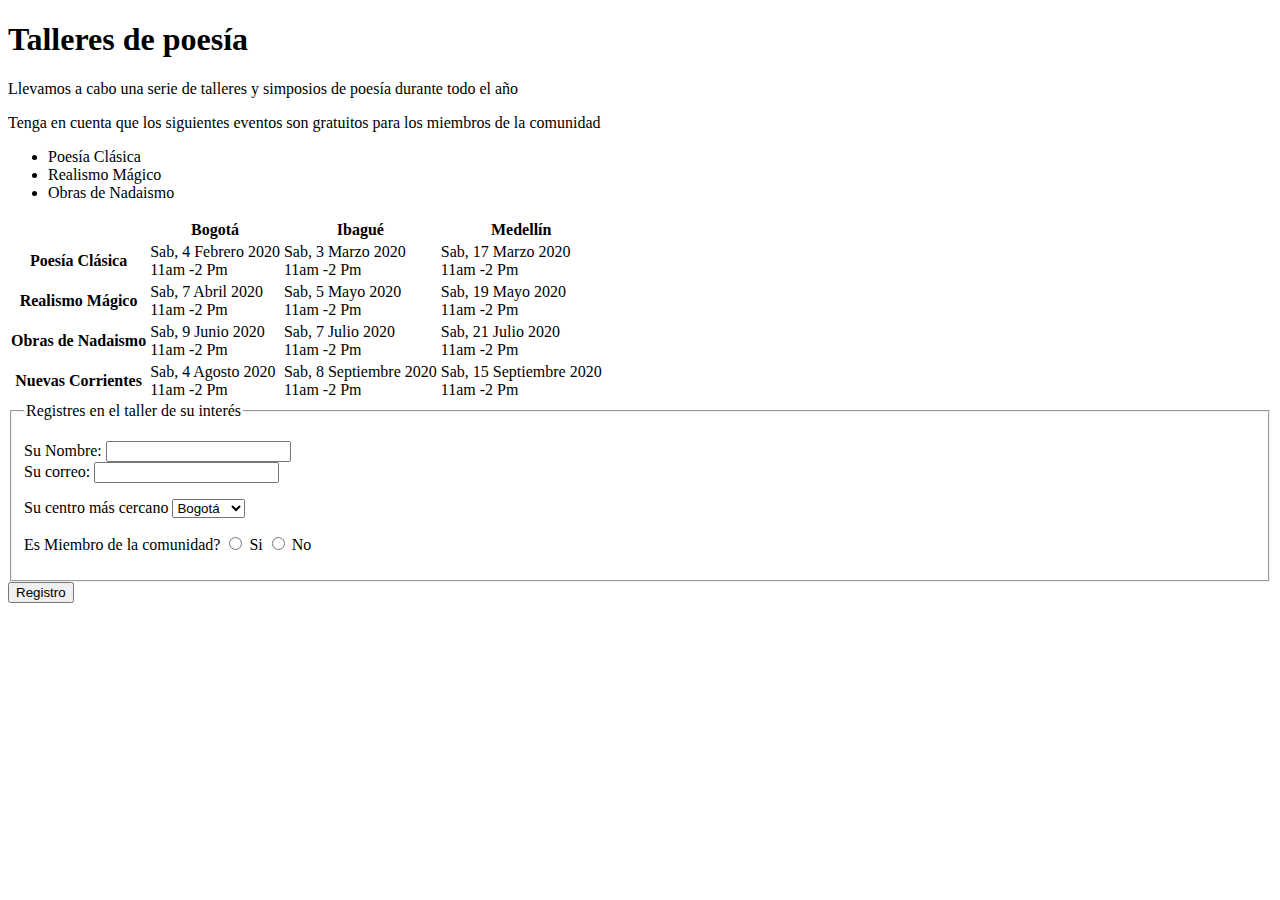
==== actividades/actividad_01.html @ 6b6de431 "Add files via upload" ====
<!DOCTYPE html>
<html>
   <head>
  <title>Actividad 01</title>
  <link rel="Stylesheet" href="C:\Users\Admin\Desktop\paginaweb\Actividades\css\styles01.css"/>
  </head>
<body>
<h1>Talleres de poesía</h1>
<p>Llevamos a cabo una serie de talleres y simposios de poesía durante todo el año</p>
<p>Tenga en cuenta que los siguientes eventos son gratuitos para los miembros de la comunidad</p>
<ul>
    <li>Poesía Clásica</li>
    <li>Realismo Mágico</li>
    <li>Obras de Nadaismo</li>
</ul>
<table>
     <tr class="head">
          <th></th>
        <th>Bogotá</th>
        <th>Ibagué</th>
        <th>Medellín</th>
     </tr>
     <tr>
        <th>Poesía Clásica</th>
        <td>Sab, 4 Febrero 2020<br> 11am -2 Pm</td>
        <td>Sab, 3 Marzo 2020<br> 11am -2 Pm</td>
        <td>Sab, 17 Marzo 2020<br> 11am -2 Pm</td>
     </tr>
     <tr class="even">
        <th>Realismo Mágico</th>
        <td>Sab, 7 Abril 2020<br> 11am -2 Pm</td>
        <td>Sab, 5 Mayo 2020<br> 11am -2 Pm</td>
        <td>Sab, 19 Mayo 2020<br> 11am -2 Pm</td>
</tr>
<tr>
    <th>Obras de Nadaismo</th>
    <td>Sab, 9  Junio 2020<br> 11am -2 Pm</td>
    <td>Sab, 7 Julio 2020<br> 11am -2 Pm</td>
    <td>Sab, 21 Julio 2020<br> 11am -2 Pm</td>
</tr>
<tr class="even">
    <th>Nuevas Corrientes</th>
    <td>Sab, 4  Agosto 2020<br> 11am -2 Pm</td>
    <td>Sab, 8 Septiembre 2020<br> 11am -2 Pm</td>
    <td>Sab, 15 Septiembre 2020<br> 11am -2 Pm</td>
    </tr>
</table>
<form action="actividad_02.html"method="get">
 <fieldset>
     <legend>Registres en el taller de su interés</legend>
     <p><label class="title" for="name">Su Nombre: </label>
     <input type="text" name="name" id="name"><br>
     <label class="title" for="email"> Su correo:</label>
     <input type="text" name="email" id="email"></p>
<p><label for="location" class="title"> Su centro más cercano</label>
 <select name="location" id="location">
 <option value="bo">Bogotá</option>
 <option value="ib" >Ibagué</option>
 <option value="med">Medellín</option>
 </select></p>
 <span class="title"> Es Miembro de la comunidad?</span>
 <label><input type="radio" name="member" value="si" /> Si</label>
 <label><input type="radio" name="member" value="no" /> No</label></p>
 </fieldset>
  <div class="submit"><input type="submit" value="Registro" /></div>
</form>
</body>
</html>
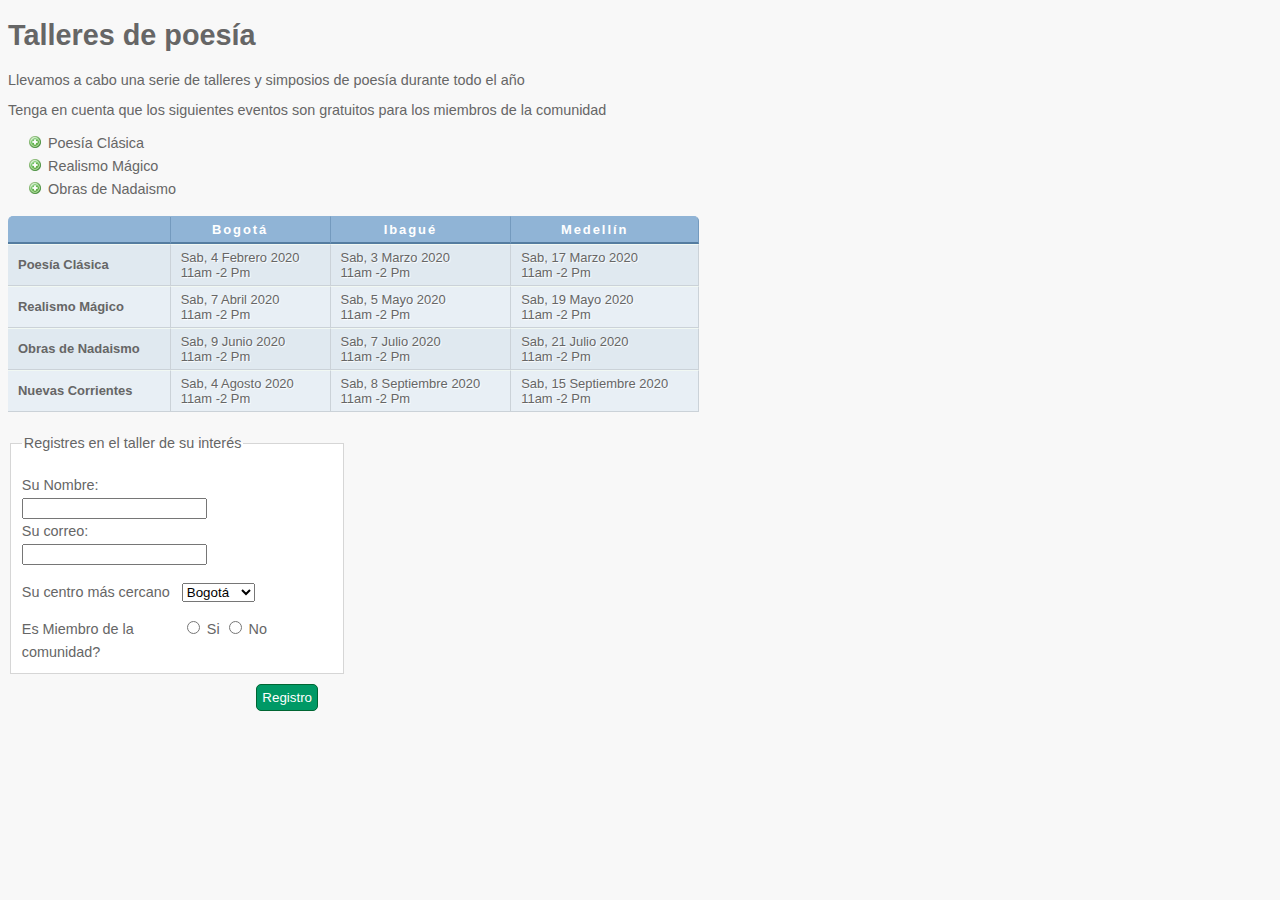
==== commit b7ebfa4e: "Update actividad_01.html" ====
--- a/actividades/actividad_01.html
+++ b/actividades/actividad_01.html
@@ -2,7 +2,7 @@
 <html>
    <head>
   <title>Actividad 01</title>
-  <link rel="Stylesheet" href="C:\Users\Admin\Desktop\paginaweb\Actividades\css\styles01.css"/>
+  <link rel="Stylesheet" href="../actividades/css/styles01.css"/>
   </head>
 <body>
 <h1>Talleres de poesía</h1>
@@ -65,4 +65,4 @@
   <div class="submit"><input type="submit" value="Registro" /></div>
 </form>
 </body>
-</html>+</html>
--- a/actividades/css/styles01.css
+++ b/actividades/css/styles01.css
@@ -0,0 +1,100 @@
+body {
+  font-family: Arial, Helvetica, sans-serif, Verdana, Euphemia;
+  font-size: 90%;
+  color: #666;
+  background-color: #f8f8f8;
+}
+li {
+  list-style-image: url('../images/icon-plus.png');
+  line-height: 1.6em;
+}
+table {
+  border-spacing: 0px;
+}
+th,
+td {
+  padding: 5px 30px 5px 10px;
+  border-spacing: 0px;
+  font-size: 90%;
+  margin: 0px;
+}
+th,
+td {
+  text-align: left;
+  background-color: #e0e9f0;
+  border-top: 1px solid #f1f8f3;
+  border-bottom: 1px solid #cbd2d8;
+  border-right: 1px solid #cbd2d8;
+}
+tr.head th {
+  color: #fff;
+  background-color: #90b4d6;
+  border-bottom: 2px solid #547ca0;
+  border-right: 1px solid #749abe;
+  border-top: 1px solid #90b4d6;
+  text-align: center;
+  text-shadow: -1px -1px -1px #666666;
+  letter-spacing: 0.15em;
+}
+td {
+  text-shadow: 1px 1px 1px #ffffff;
+}
+tr.even td,
+tr.even th {
+  background-color: #e8eff5;
+}
+tr.head th:first-child {
+  -webkit-border-top-left-radius: 5px;
+  -moz-border-radius-topleft: 5px;
+  border-top-left-radius: 5px;
+}
+tr.head th:last-child {
+  -webkit-border-top-right-radius: 5px;
+  -moz-border-radius-topright: 5px;
+  border-top-right-radius: 5px;
+}
+fieldset {
+  width: 310px;
+  margin-top: 20px;
+  border: 1px solid #d6d6d6;
+  background-color: #ffffff;
+  line-height: 1.6em;
+}
+legend {
+  font-size: italic;
+  color: #666666;
+}
+input [type='text'] {
+  width: 120px;
+  border: 1px solid #d6d6d6;
+  padding: 2px;
+  outline: none;
+}
+input[type='text']:focus,
+input[type='text']:hover {
+  background-color: #d0e2f0;
+  border: 1px solid #999999;
+}
+input[type='submit'] {
+  border: 1px solid #006633;
+  background-color: #009966;
+  color: #ffffff;
+  border-radius: 5px;
+  padding: 5px;
+  margin-top: 10px;
+}
+input[type='submit']:hover {
+  border: 1px solid #006633;
+  background-color: #00cc33;
+  color: #ffffff;
+  cursor: pointer;
+}
+.title {
+  float: left;
+  width: 160px;
+  clear: left;
+}
+.submit {
+  width: 310px;
+  text-align: right;
+}
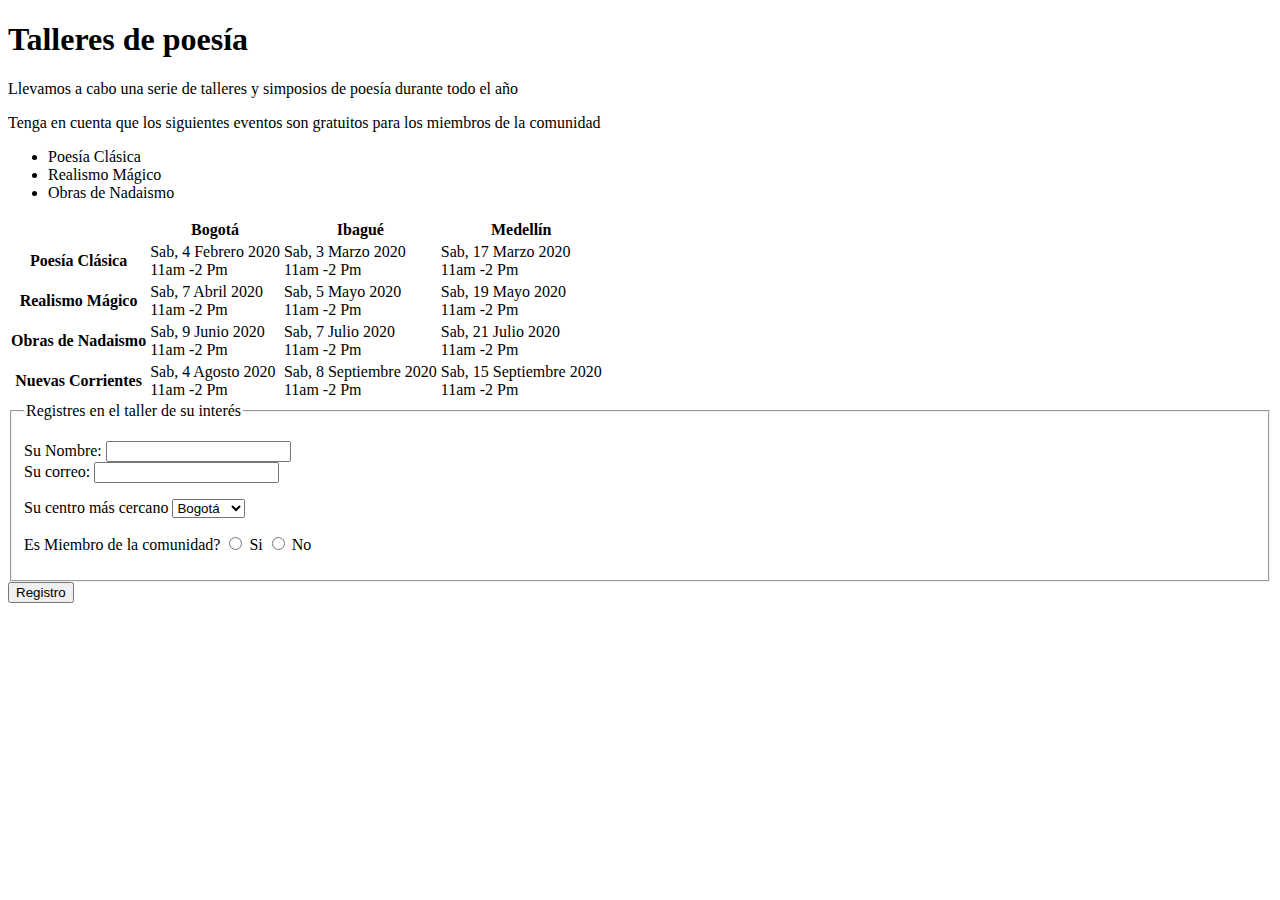
==== commit dd6a362c: "Update actividad_01.html" ====
--- a/actividades/actividad_01.html
+++ b/actividades/actividad_01.html
@@ -2,7 +2,7 @@
 <html>
    <head>
   <title>Actividad 01</title>
-  <link rel="Stylesheet" href="../actividades/css/styles01.css"/>
+  <link rel="Stylesheet" href="./actividades/css/styles01.css"/>
   </head>
 <body>
 <h1>Talleres de poesía</h1>
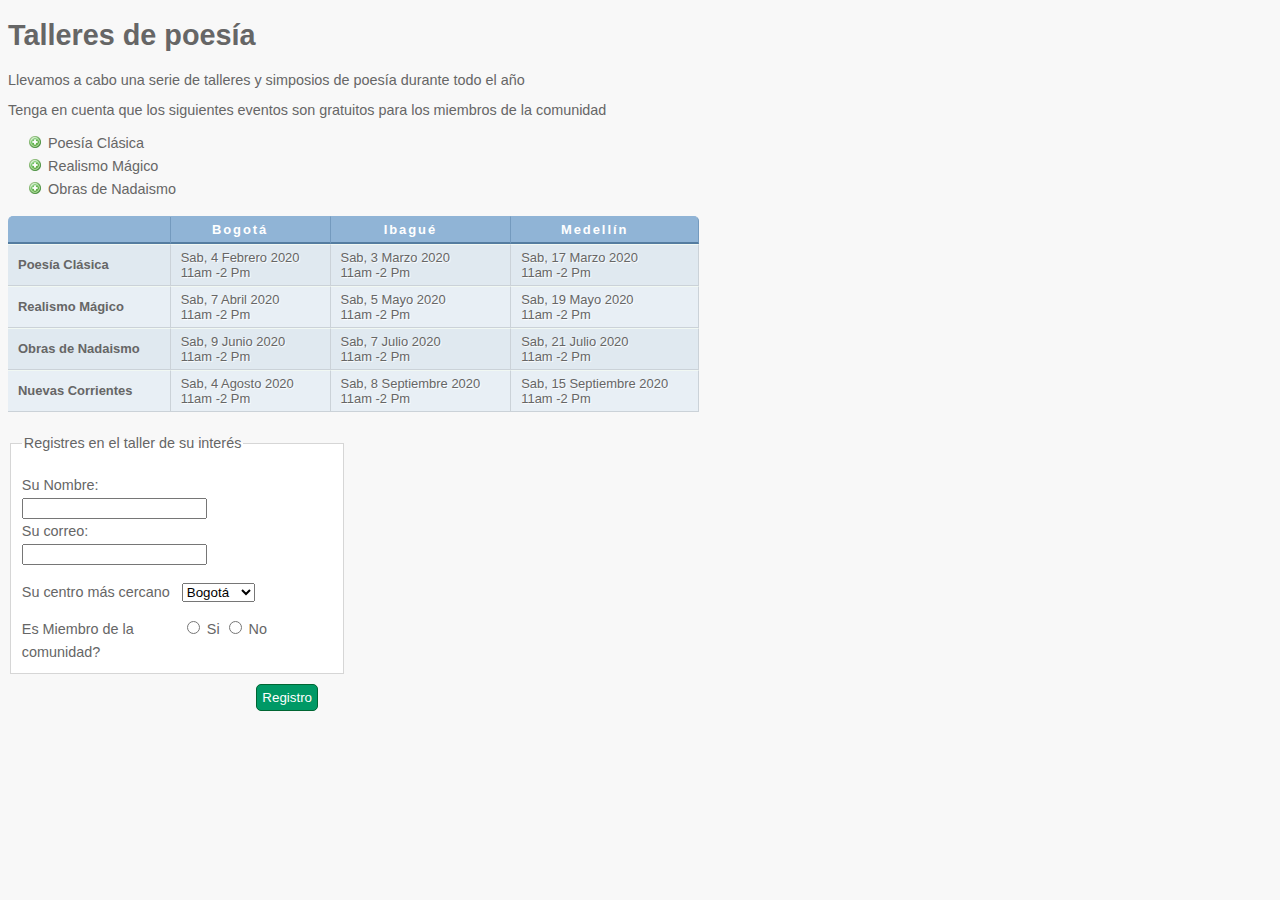
==== commit f19cdc96: "Update actividad_01.html" ====
--- a/actividades/actividad_01.html
+++ b/actividades/actividad_01.html
@@ -2,7 +2,7 @@
 <html>
    <head>
   <title>Actividad 01</title>
-  <link rel="Stylesheet" href="./actividades/css/styles01.css"/>
+  <link rel="Stylesheet" href="./css/styles01.css"/>
   </head>
 <body>
 <h1>Talleres de poesía</h1>
--- a/actividades/css/styles01.css
+++ b/actividades/css/styles01.css
@@ -0,0 +1,100 @@
+body {
+  font-family: Arial, Helvetica, sans-serif, Verdana, Euphemia;
+  font-size: 90%;
+  color: #666;
+  background-color: #f8f8f8;
+}
+li {
+  list-style-image: url('../images/icon-plus.png');
+  line-height: 1.6em;
+}
+table {
+  border-spacing: 0px;
+}
+th,
+td {
+  padding: 5px 30px 5px 10px;
+  border-spacing: 0px;
+  font-size: 90%;
+  margin: 0px;
+}
+th,
+td {
+  text-align: left;
+  background-color: #e0e9f0;
+  border-top: 1px solid #f1f8f3;
+  border-bottom: 1px solid #cbd2d8;
+  border-right: 1px solid #cbd2d8;
+}
+tr.head th {
+  color: #fff;
+  background-color: #90b4d6;
+  border-bottom: 2px solid #547ca0;
+  border-right: 1px solid #749abe;
+  border-top: 1px solid #90b4d6;
+  text-align: center;
+  text-shadow: -1px -1px -1px #666666;
+  letter-spacing: 0.15em;
+}
+td {
+  text-shadow: 1px 1px 1px #ffffff;
+}
+tr.even td,
+tr.even th {
+  background-color: #e8eff5;
+}
+tr.head th:first-child {
+  -webkit-border-top-left-radius: 5px;
+  -moz-border-radius-topleft: 5px;
+  border-top-left-radius: 5px;
+}
+tr.head th:last-child {
+  -webkit-border-top-right-radius: 5px;
+  -moz-border-radius-topright: 5px;
+  border-top-right-radius: 5px;
+}
+fieldset {
+  width: 310px;
+  margin-top: 20px;
+  border: 1px solid #d6d6d6;
+  background-color: #ffffff;
+  line-height: 1.6em;
+}
+legend {
+  font-size: italic;
+  color: #666666;
+}
+input [type='text'] {
+  width: 120px;
+  border: 1px solid #d6d6d6;
+  padding: 2px;
+  outline: none;
+}
+input[type='text']:focus,
+input[type='text']:hover {
+  background-color: #d0e2f0;
+  border: 1px solid #999999;
+}
+input[type='submit'] {
+  border: 1px solid #006633;
+  background-color: #009966;
+  color: #ffffff;
+  border-radius: 5px;
+  padding: 5px;
+  margin-top: 10px;
+}
+input[type='submit']:hover {
+  border: 1px solid #006633;
+  background-color: #00cc33;
+  color: #ffffff;
+  cursor: pointer;
+}
+.title {
+  float: left;
+  width: 160px;
+  clear: left;
+}
+.submit {
+  width: 310px;
+  text-align: right;
+}
